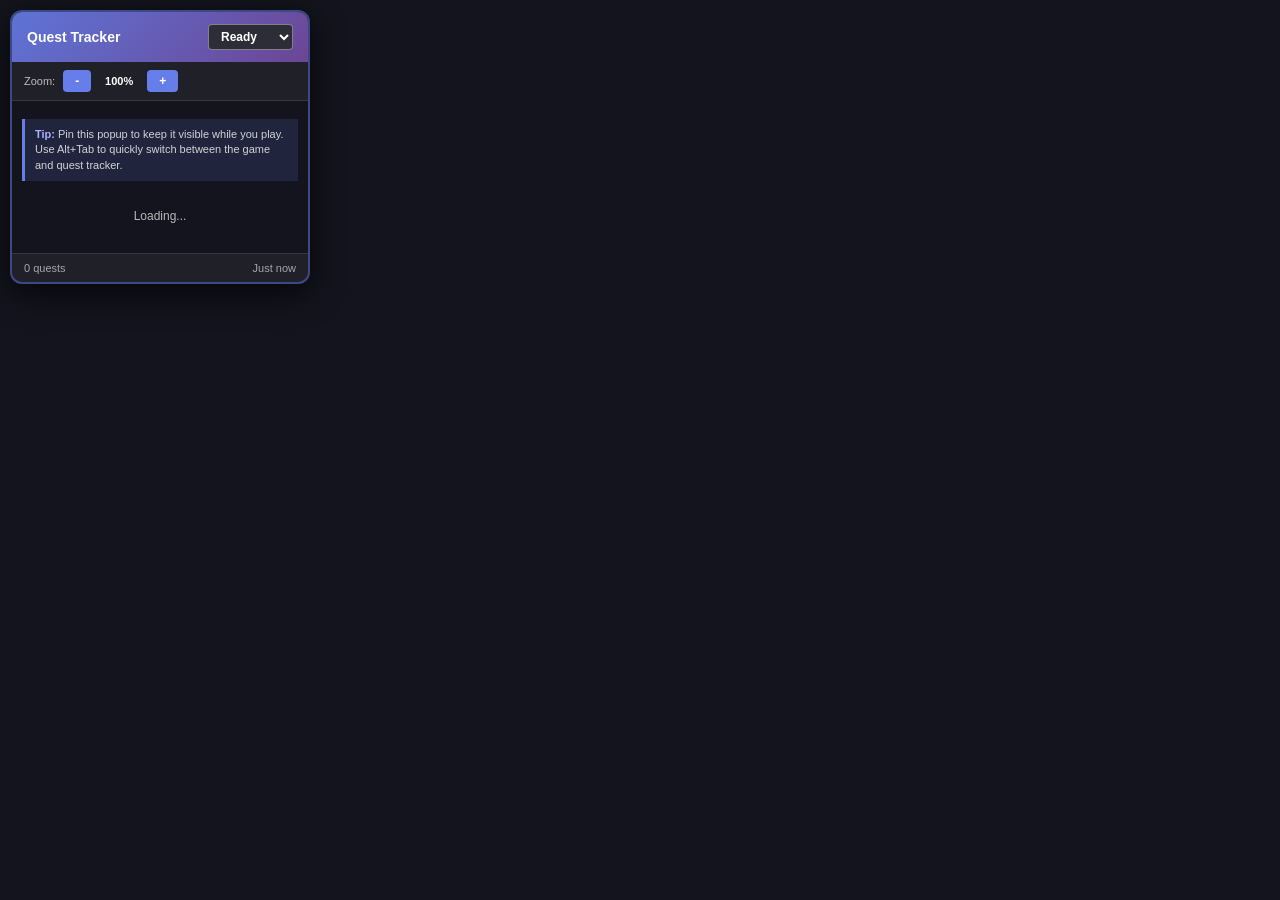
==== browser-extension/popup.html @ 38adbfb3 "Add browser extension for cross-platform quest tracking (v0.2.9) Added cross-platform browser extens" ====
<!DOCTYPE html>
<html lang="en">
<head>
    <meta charset="UTF-8">
    <meta name="viewport" content="width=device-width, initial-scale=1.0">
    <title>Quest Tracker Overlay</title>
    <style>
        * {
            margin: 0;
            padding: 0;
            box-sizing: border-box;
        }

        body {
            font-family: 'Segoe UI', Tahoma, Geneva, Verdana, sans-serif;
            background: rgb(20, 20, 30);
            color: #ffffff;
            padding: 10px;
            width: 320px;
            min-height: 400px;
        }

        .container {
            background: rgb(20, 20, 30);
            border-radius: 12px;
            border: 2px solid rgba(102, 126, 234, 0.5);
            box-shadow: 0 8px 32px rgba(0, 0, 0, 0.8);
            overflow: hidden;
        }

        .header {
            background: linear-gradient(135deg, rgba(102, 126, 234, 0.9) 0%, rgba(118, 75, 162, 0.9) 100%);
            padding: 12px 15px;
            display: flex;
            align-items: center;
            justify-content: space-between;
        }

        .header-title {
            font-size: 14px;
            font-weight: 600;
            flex: 1;
        }

        .view-selector {
            background: rgb(45, 45, 55);
            border: 1px solid rgba(255, 255, 255, 0.4);
            border-radius: 4px;
            color: rgb(255, 255, 255);
            padding: 4px 8px;
            font-size: 12px;
            cursor: pointer;
            outline: none;
            font-weight: 600;
        }

        .view-selector option {
            background: #2a2a3a;
            color: white;
        }

        .zoom-controls {
            background: rgba(255, 255, 255, 0.05);
            padding: 8px 12px;
            display: flex;
            align-items: center;
            gap: 8px;
            border-bottom: 1px solid rgba(255, 255, 255, 0.1);
        }

        .zoom-controls label {
            font-size: 11px;
            color: rgba(255, 255, 255, 0.7);
        }

        .zoom-button {
            background: rgb(102, 126, 234);
            border: none;
            border-radius: 4px;
            color: white;
            padding: 4px 12px;
            font-size: 12px;
            cursor: pointer;
            font-weight: 600;
        }

        .zoom-button:hover {
            background: rgb(118, 140, 250);
        }

        .zoom-value {
            font-size: 11px;
            font-weight: 600;
            min-width: 40px;
            text-align: center;
        }

        .tip {
            background: rgba(102, 126, 234, 0.15);
            border-left: 3px solid rgb(102, 126, 234);
            padding: 8px 10px;
            margin: 8px 0;
            font-size: 11px;
            color: rgba(255, 255, 255, 0.8);
            line-height: 1.4;
        }

        .tip strong {
            color: rgb(168, 178, 255);
        }

        .content {
            padding: 10px;
            max-height: 450px;
            overflow-y: auto;
            background: rgb(20, 20, 30);
            color: #ffffff;
        }

        .content::-webkit-scrollbar {
            width: 6px;
        }

        .content::-webkit-scrollbar-track {
            background: rgba(255, 255, 255, 0.05);
            border-radius: 3px;
        }

        .content::-webkit-scrollbar-thumb {
            background: rgba(102, 126, 234, 0.5);
            border-radius: 3px;
        }

        .quest-group {
            margin-bottom: 15px;
            display: block !important;
            visibility: visible !important;
        }

        .quest-name {
            font-size: 13px;
            font-weight: 600;
            color: #a8b2ff !important;
            margin-bottom: 6px;
            padding: 4px 6px;
            background: rgba(102, 126, 234, 0.15) !important;
            border-radius: 4px;
            display: block !important;
            visibility: visible !important;
        }

        .item-list {
            margin-left: 8px;
            display: block !important;
            visibility: visible !important;
        }

        .item {
            display: flex !important;
            justify-content: space-between;
            align-items: center;
            padding: 5px 8px;
            margin-bottom: 3px;
            background: rgba(255, 255, 255, 0.05);
            border-radius: 4px;
            font-size: 12px;
            visibility: visible !important;
        }

        .item.completed {
            background: rgba(76, 175, 80, 0.2);
        }

        .item-name {
            flex: 1;
            color: #e0e0e0 !important;
            display: block !important;
            visibility: visible !important;
        }

        .item-progress {
            font-weight: 600;
            min-width: 50px;
            text-align: right;
            display: block !important;
            visibility: visible !important;
        }

        .item-progress.completed {
            color: #76ff76 !important;
        }

        .item-progress.incomplete {
            color: #ffaa66 !important;
        }

        .empty-state {
            text-align: center;
            padding: 30px 20px;
            color: rgba(255, 255, 255, 0.5);
            font-size: 13px;
        }

        .loading {
            text-align: center;
            padding: 20px;
            color: rgba(255, 255, 255, 0.7);
            font-size: 12px;
        }

        .error-state {
            text-align: center;
            padding: 20px;
            color: #ff6b6b;
            font-size: 12px;
        }

        .status-bar {
            padding: 8px 12px;
            background: rgba(255, 255, 255, 0.05);
            border-top: 1px solid rgba(255, 255, 255, 0.1);
            font-size: 11px;
            color: rgba(255, 255, 255, 0.6);
            display: flex;
            justify-content: space-between;
        }
    </style>
</head>
<body>
    <div class="container">
        <div class="header">
            <div class="header-title">Quest Tracker</div>
            <select class="view-selector" id="viewSelector">
                <option value="completable">Ready</option>
                <option value="purchasable">Buyable</option>
                <option value="active">Active</option>
            </select>
        </div>

        <div class="zoom-controls">
            <label>Zoom:</label>
            <button class="zoom-button" id="zoomOut">-</button>
            <span class="zoom-value" id="zoomValue">100%</span>
            <button class="zoom-button" id="zoomIn">+</button>
        </div>

        <div class="content" id="content">
            <div class="tip">
                <strong>Tip:</strong> Pin this popup to keep it visible while you play. Use Alt+Tab to quickly switch between the game and quest tracker.
            </div>
            <div class="loading">Loading...</div>
        </div>

        <div class="status-bar">
            <span id="questCount">0 quests</span>
            <span id="lastUpdate">Just now</span>
        </div>
    </div>

    <script src="popup.js"></script>
</body>
</html>
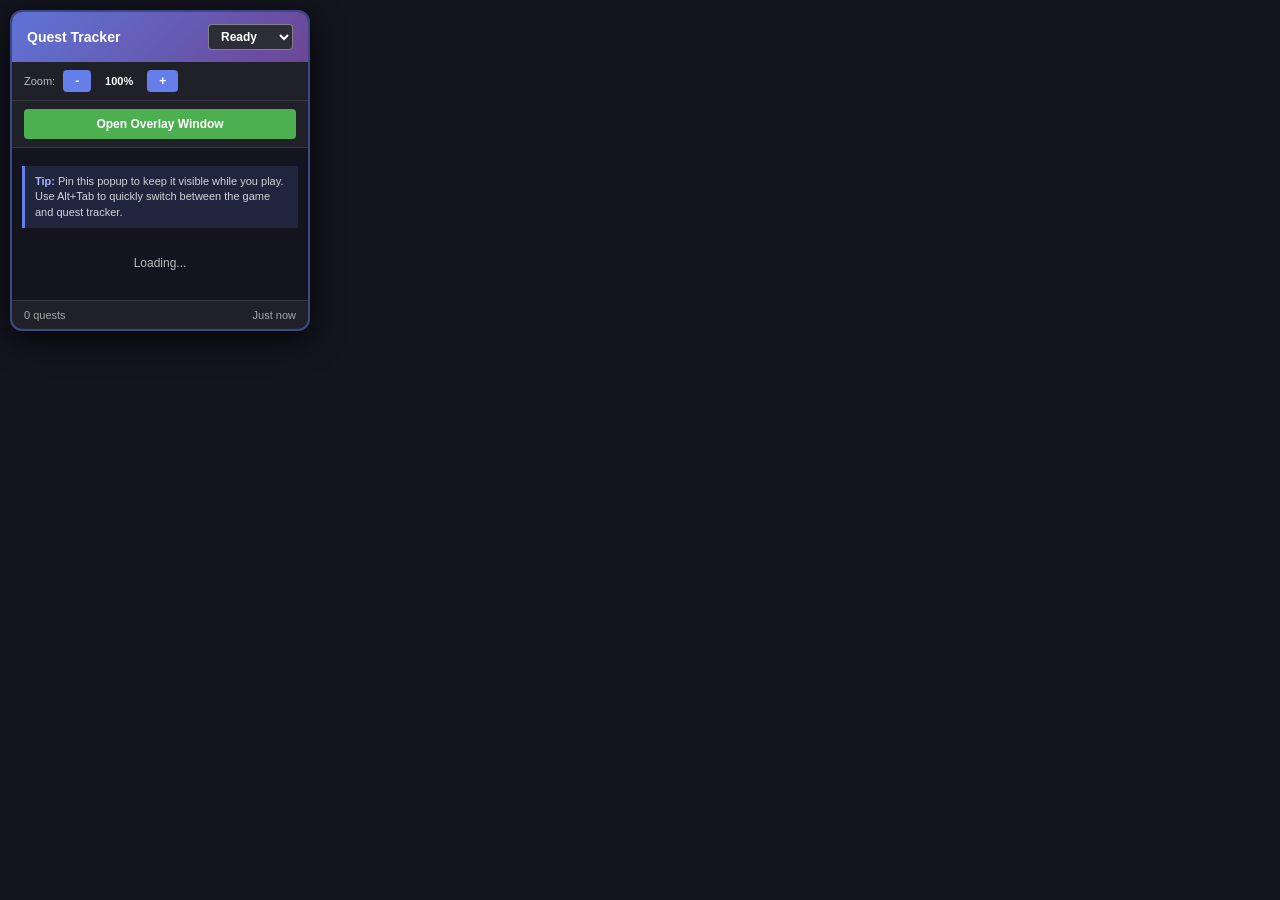
==== commit ec0b28a4: "Release v0.3.0: Browser extension storage location info Added inline storage location information to" ====
--- a/browser-extension/popup.html
+++ b/browser-extension/popup.html
@@ -95,6 +95,28 @@
             text-align: center;
         }
 
+        .overlay-button-container {
+            background: rgba(255, 255, 255, 0.05);
+            padding: 8px 12px;
+            border-bottom: 1px solid rgba(255, 255, 255, 0.1);
+        }
+
+        .overlay-button {
+            width: 100%;
+            background: rgb(76, 175, 80);
+            border: none;
+            border-radius: 4px;
+            color: white;
+            padding: 8px 16px;
+            font-size: 12px;
+            cursor: pointer;
+            font-weight: 600;
+        }
+
+        .overlay-button:hover {
+            background: rgb(92, 195, 96);
+        }
+
         .tip {
             background: rgba(102, 126, 234, 0.15);
             border-left: 3px solid rgb(102, 126, 234);
@@ -192,6 +214,13 @@
 
         .item-progress.incomplete {
             color: #ffaa66 !important;
+        }
+
+        .item-locations {
+            font-size: 10px;
+            color: #667eea;
+            margin-top: 4px;
+            padding-left: 4px;
         }
 
         .empty-state {
@@ -244,6 +273,10 @@
             <button class="zoom-button" id="zoomIn">+</button>
         </div>
 
+        <div class="overlay-button-container">
+            <button class="overlay-button" id="openOverlayBtn">Open Overlay Window</button>
+        </div>
+
         <div class="content" id="content">
             <div class="tip">
                 <strong>Tip:</strong> Pin this popup to keep it visible while you play. Use Alt+Tab to quickly switch between the game and quest tracker.
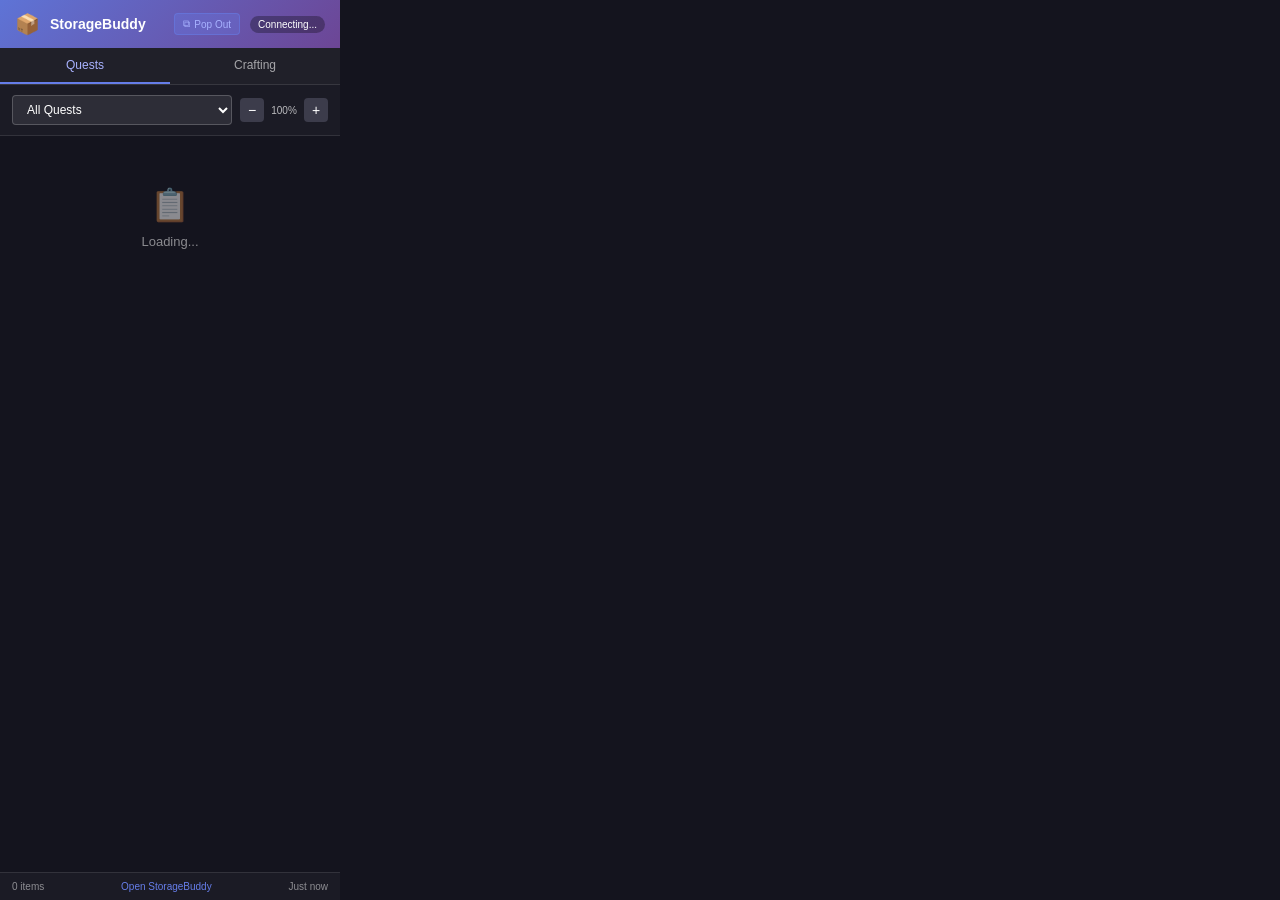
==== commit e436a686: "Release v0.3.2 - Extension pop-out, Help improvements, Tab fixes - Browser extension pop-out window " ====
--- a/browser-extension/popup.html
+++ b/browser-extension/popup.html
@@ -3,7 +3,7 @@
 <head>
     <meta charset="UTF-8">
     <meta name="viewport" content="width=device-width, initial-scale=1.0">
-    <title>Quest Tracker Overlay</title>
+    <title>StorageBuddy Overlay</title>
     <style>
         * {
             margin: 0;
@@ -11,21 +11,29 @@
             box-sizing: border-box;
         }
 
+        html, body {
+            height: 100%;
+            margin: 0;
+        }
+
         body {
             font-family: 'Segoe UI', Tahoma, Geneva, Verdana, sans-serif;
             background: rgb(20, 20, 30);
             color: #ffffff;
-            padding: 10px;
-            width: 320px;
+            padding: 0;
+            width: 340px;
             min-height: 400px;
+            display: flex;
+            flex-direction: column;
         }
 
         .container {
             background: rgb(20, 20, 30);
-            border-radius: 12px;
-            border: 2px solid rgba(102, 126, 234, 0.5);
-            box-shadow: 0 8px 32px rgba(0, 0, 0, 0.8);
             overflow: hidden;
+            display: flex;
+            flex-direction: column;
+            flex: 1;
+            min-height: 0;
         }
 
         .header {
@@ -33,7 +41,12 @@
             padding: 12px 15px;
             display: flex;
             align-items: center;
-            justify-content: space-between;
+            gap: 10px;
+            flex-shrink: 0;
+        }
+
+        .header-icon {
+            font-size: 20px;
         }
 
         .header-title {
@@ -42,16 +55,70 @@
             flex: 1;
         }
 
+        .connection-status {
+            font-size: 10px;
+            padding: 3px 8px;
+            border-radius: 10px;
+            background: rgba(0,0,0,0.3);
+        }
+
+        .connection-status.connected {
+            color: #76ff76;
+        }
+
+        .connection-status.disconnected {
+            color: #ff6b6b;
+        }
+
+        .tabs {
+            display: flex;
+            background: rgba(255, 255, 255, 0.05);
+            border-bottom: 1px solid rgba(255, 255, 255, 0.1);
+            flex-shrink: 0;
+        }
+
+        .tab-btn {
+            flex: 1;
+            padding: 10px;
+            background: none;
+            border: none;
+            color: rgba(255, 255, 255, 0.6);
+            font-size: 12px;
+            cursor: pointer;
+            transition: all 0.2s;
+            border-bottom: 2px solid transparent;
+        }
+
+        .tab-btn:hover {
+            color: rgba(255, 255, 255, 0.9);
+            background: rgba(255, 255, 255, 0.05);
+        }
+
+        .tab-btn.active {
+            color: #a8b2ff;
+            border-bottom-color: #667eea;
+        }
+
+        .controls {
+            padding: 10px 12px;
+            background: rgba(255, 255, 255, 0.03);
+            border-bottom: 1px solid rgba(255, 255, 255, 0.1);
+            display: flex;
+            gap: 8px;
+            align-items: center;
+            flex-shrink: 0;
+        }
+
         .view-selector {
+            flex: 1;
             background: rgb(45, 45, 55);
-            border: 1px solid rgba(255, 255, 255, 0.4);
+            border: 1px solid rgba(255, 255, 255, 0.2);
             border-radius: 4px;
             color: rgb(255, 255, 255);
-            padding: 4px 8px;
+            padding: 6px 10px;
             font-size: 12px;
             cursor: pointer;
             outline: none;
-            font-weight: 600;
         }
 
         .view-selector option {
@@ -60,83 +127,39 @@
         }
 
         .zoom-controls {
-            background: rgba(255, 255, 255, 0.05);
-            padding: 8px 12px;
-            display: flex;
-            align-items: center;
-            gap: 8px;
-            border-bottom: 1px solid rgba(255, 255, 255, 0.1);
-        }
-
-        .zoom-controls label {
-            font-size: 11px;
-            color: rgba(255, 255, 255, 0.7);
+            display: flex;
+            align-items: center;
+            gap: 4px;
         }
 
         .zoom-button {
-            background: rgb(102, 126, 234);
+            background: rgb(60, 60, 75);
             border: none;
             border-radius: 4px;
             color: white;
-            padding: 4px 12px;
-            font-size: 12px;
+            width: 24px;
+            height: 24px;
+            font-size: 14px;
             cursor: pointer;
-            font-weight: 600;
         }
 
         .zoom-button:hover {
-            background: rgb(118, 140, 250);
+            background: rgb(80, 80, 100);
         }
 
         .zoom-value {
-            font-size: 11px;
-            font-weight: 600;
-            min-width: 40px;
+            font-size: 10px;
+            min-width: 32px;
             text-align: center;
-        }
-
-        .overlay-button-container {
-            background: rgba(255, 255, 255, 0.05);
-            padding: 8px 12px;
-            border-bottom: 1px solid rgba(255, 255, 255, 0.1);
-        }
-
-        .overlay-button {
-            width: 100%;
-            background: rgb(76, 175, 80);
-            border: none;
-            border-radius: 4px;
-            color: white;
-            padding: 8px 16px;
-            font-size: 12px;
-            cursor: pointer;
-            font-weight: 600;
-        }
-
-        .overlay-button:hover {
-            background: rgb(92, 195, 96);
-        }
-
-        .tip {
-            background: rgba(102, 126, 234, 0.15);
-            border-left: 3px solid rgb(102, 126, 234);
-            padding: 8px 10px;
-            margin: 8px 0;
-            font-size: 11px;
-            color: rgba(255, 255, 255, 0.8);
-            line-height: 1.4;
-        }
-
-        .tip strong {
-            color: rgb(168, 178, 255);
+            color: rgba(255, 255, 255, 0.7);
         }
 
         .content {
             padding: 10px;
-            max-height: 450px;
+            flex: 1;
             overflow-y: auto;
             background: rgb(20, 20, 30);
-            color: #ffffff;
+            min-height: 0;
         }
 
         .content::-webkit-scrollbar {
@@ -153,139 +176,249 @@
             border-radius: 3px;
         }
 
+        /* Quest styles */
         .quest-group {
-            margin-bottom: 15px;
-            display: block !important;
-            visibility: visible !important;
+            margin-bottom: 12px;
+            background: rgba(255, 255, 255, 0.03);
+            border-radius: 6px;
+            padding: 10px;
+            border-left: 3px solid #667eea;
+        }
+
+        .quest-group.ready {
+            border-left-color: #4caf50;
+            background: rgba(76, 175, 80, 0.1);
+        }
+
+        .quest-group.buyable {
+            border-left-color: #ff9800;
+            background: rgba(255, 152, 0, 0.1);
         }
 
         .quest-name {
             font-size: 13px;
             font-weight: 600;
-            color: #a8b2ff !important;
-            margin-bottom: 6px;
-            padding: 4px 6px;
-            background: rgba(102, 126, 234, 0.15) !important;
-            border-radius: 4px;
-            display: block !important;
-            visibility: visible !important;
+            color: #e0e0e0;
+            margin-bottom: 8px;
+        }
+
+        .quest-location {
+            font-size: 10px;
+            color: rgba(255, 255, 255, 0.5);
+            margin-top: 2px;
         }
 
         .item-list {
-            margin-left: 8px;
-            display: block !important;
-            visibility: visible !important;
+            display: flex;
+            flex-direction: column;
+            gap: 4px;
         }
 
         .item {
-            display: flex !important;
+            display: flex;
+            flex-wrap: wrap;
             justify-content: space-between;
             align-items: center;
-            padding: 5px 8px;
-            margin-bottom: 3px;
-            background: rgba(255, 255, 255, 0.05);
+            padding: 6px 8px;
+            background: rgba(0, 0, 0, 0.2);
             border-radius: 4px;
             font-size: 12px;
-            visibility: visible !important;
         }
 
         .item.completed {
-            background: rgba(76, 175, 80, 0.2);
+            background: rgba(76, 175, 80, 0.15);
         }
 
         .item-name {
             flex: 1;
-            color: #e0e0e0 !important;
-            display: block !important;
-            visibility: visible !important;
+            color: #b0b0b0;
+            min-width: 120px;
+        }
+
+        .item.completed .item-name {
+            color: #70d070;
         }
 
         .item-progress {
             font-weight: 600;
-            min-width: 50px;
-            text-align: right;
-            display: block !important;
-            visibility: visible !important;
-        }
-
-        .item-progress.completed {
-            color: #76ff76 !important;
-        }
-
-        .item-progress.incomplete {
-            color: #ffaa66 !important;
-        }
-
-        .item-locations {
+            color: #ffaa66;
+            font-size: 11px;
+        }
+
+        .item.completed .item-progress {
+            color: #70d070;
+        }
+
+        .item-details {
+            width: 100%;
             font-size: 10px;
             color: #667eea;
             margin-top: 4px;
-            padding-left: 4px;
-        }
-
+            padding-top: 4px;
+            border-top: 1px solid rgba(255, 255, 255, 0.05);
+        }
+
+        .vendor-info {
+            color: #ff9800;
+            font-size: 10px;
+        }
+
+        /* Crafting styles */
+        .recipe-group {
+            margin-bottom: 10px;
+            background: rgba(255, 255, 255, 0.03);
+            border-radius: 6px;
+            padding: 10px;
+            border-left: 3px solid #667eea;
+        }
+
+        .recipe-group.ready {
+            border-left-color: #4caf50;
+            background: rgba(76, 175, 80, 0.1);
+        }
+
+        .recipe-group.buyable {
+            border-left-color: #ff9800;
+            background: rgba(255, 152, 0, 0.1);
+        }
+
+        .recipe-header {
+            display: flex;
+            justify-content: space-between;
+            align-items: center;
+            margin-bottom: 6px;
+        }
+
+        .recipe-name {
+            font-size: 13px;
+            font-weight: 600;
+            color: #e0e0e0;
+        }
+
+        .recipe-qty {
+            font-size: 11px;
+            color: #667eea;
+            background: rgba(102, 126, 234, 0.2);
+            padding: 2px 8px;
+            border-radius: 10px;
+        }
+
+        .recipe-skill {
+            font-size: 10px;
+            color: rgba(255, 255, 255, 0.5);
+        }
+
+        /* Empty/Error states */
         .empty-state {
             text-align: center;
-            padding: 30px 20px;
+            padding: 40px 20px;
             color: rgba(255, 255, 255, 0.5);
             font-size: 13px;
         }
 
-        .loading {
-            text-align: center;
-            padding: 20px;
-            color: rgba(255, 255, 255, 0.7);
-            font-size: 12px;
+        .empty-state-icon {
+            font-size: 32px;
+            margin-bottom: 10px;
         }
 
         .error-state {
             text-align: center;
-            padding: 20px;
+            padding: 30px 20px;
             color: #ff6b6b;
             font-size: 12px;
+            line-height: 1.5;
+        }
+
+        .error-state code {
+            display: block;
+            margin-top: 10px;
+            padding: 8px;
+            background: rgba(255, 0, 0, 0.1);
+            border-radius: 4px;
+            font-size: 11px;
         }
 
         .status-bar {
             padding: 8px 12px;
-            background: rgba(255, 255, 255, 0.05);
+            background: rgba(255, 255, 255, 0.03);
             border-top: 1px solid rgba(255, 255, 255, 0.1);
-            font-size: 11px;
-            color: rgba(255, 255, 255, 0.6);
+            font-size: 10px;
+            color: rgba(255, 255, 255, 0.5);
             display: flex;
             justify-content: space-between;
+            flex-shrink: 0;
+        }
+
+        .open-app-link {
+            color: #667eea;
+            text-decoration: none;
+            cursor: pointer;
+        }
+
+        .open-app-link:hover {
+            text-decoration: underline;
+        }
+
+        .popout-btn {
+            background: rgba(102, 126, 234, 0.3);
+            border: 1px solid rgba(102, 126, 234, 0.5);
+            border-radius: 4px;
+            color: #a8b2ff;
+            padding: 4px 8px;
+            font-size: 10px;
+            cursor: pointer;
+            display: flex;
+            align-items: center;
+            gap: 4px;
+        }
+
+        .popout-btn:hover {
+            background: rgba(102, 126, 234, 0.5);
         }
     </style>
 </head>
 <body>
     <div class="container">
         <div class="header">
-            <div class="header-title">Quest Tracker</div>
+            <span class="header-icon">📦</span>
+            <span class="header-title">StorageBuddy</span>
+            <button class="popout-btn" id="popoutBtn" title="Pop out to separate window">
+                <span>⧉</span> Pop Out
+            </button>
+            <span class="connection-status" id="connectionStatus">Connecting...</span>
+        </div>
+
+        <div class="tabs">
+            <button class="tab-btn active" id="questsTab" data-tab="quests">Quests</button>
+            <button class="tab-btn" id="craftingTab" data-tab="crafting">Crafting</button>
+        </div>
+
+        <div class="controls" id="questControls">
             <select class="view-selector" id="viewSelector">
-                <option value="completable">Ready</option>
-                <option value="purchasable">Buyable</option>
-                <option value="active">Active</option>
+                <option value="all">All Quests</option>
+                <option value="ready">Have Materials</option>
             </select>
-        </div>
-
-        <div class="zoom-controls">
-            <label>Zoom:</label>
-            <button class="zoom-button" id="zoomOut">-</button>
-            <span class="zoom-value" id="zoomValue">100%</span>
-            <button class="zoom-button" id="zoomIn">+</button>
-        </div>
-
-        <div class="overlay-button-container">
-            <button class="overlay-button" id="openOverlayBtn">Open Overlay Window</button>
+            <div class="zoom-controls">
+                <button class="zoom-button" id="zoomOut">−</button>
+                <span class="zoom-value" id="zoomValue">100%</span>
+                <button class="zoom-button" id="zoomIn">+</button>
+            </div>
+        </div>
+
+        <div class="controls" id="craftingControls" style="display: none;">
+            <span style="font-size: 11px; color: rgba(255,255,255,0.6);">Shopping list from StorageBuddy</span>
         </div>
 
         <div class="content" id="content">
-            <div class="tip">
-                <strong>Tip:</strong> Pin this popup to keep it visible while you play. Use Alt+Tab to quickly switch between the game and quest tracker.
+            <div class="empty-state">
+                <div class="empty-state-icon">📋</div>
+                <p>Loading...</p>
             </div>
-            <div class="loading">Loading...</div>
         </div>
 
         <div class="status-bar">
-            <span id="questCount">0 quests</span>
+            <span id="itemCount">0 items</span>
+            <a href="http://127.0.0.1:5000" target="_blank" class="open-app-link">Open StorageBuddy</a>
             <span id="lastUpdate">Just now</span>
         </div>
     </div>
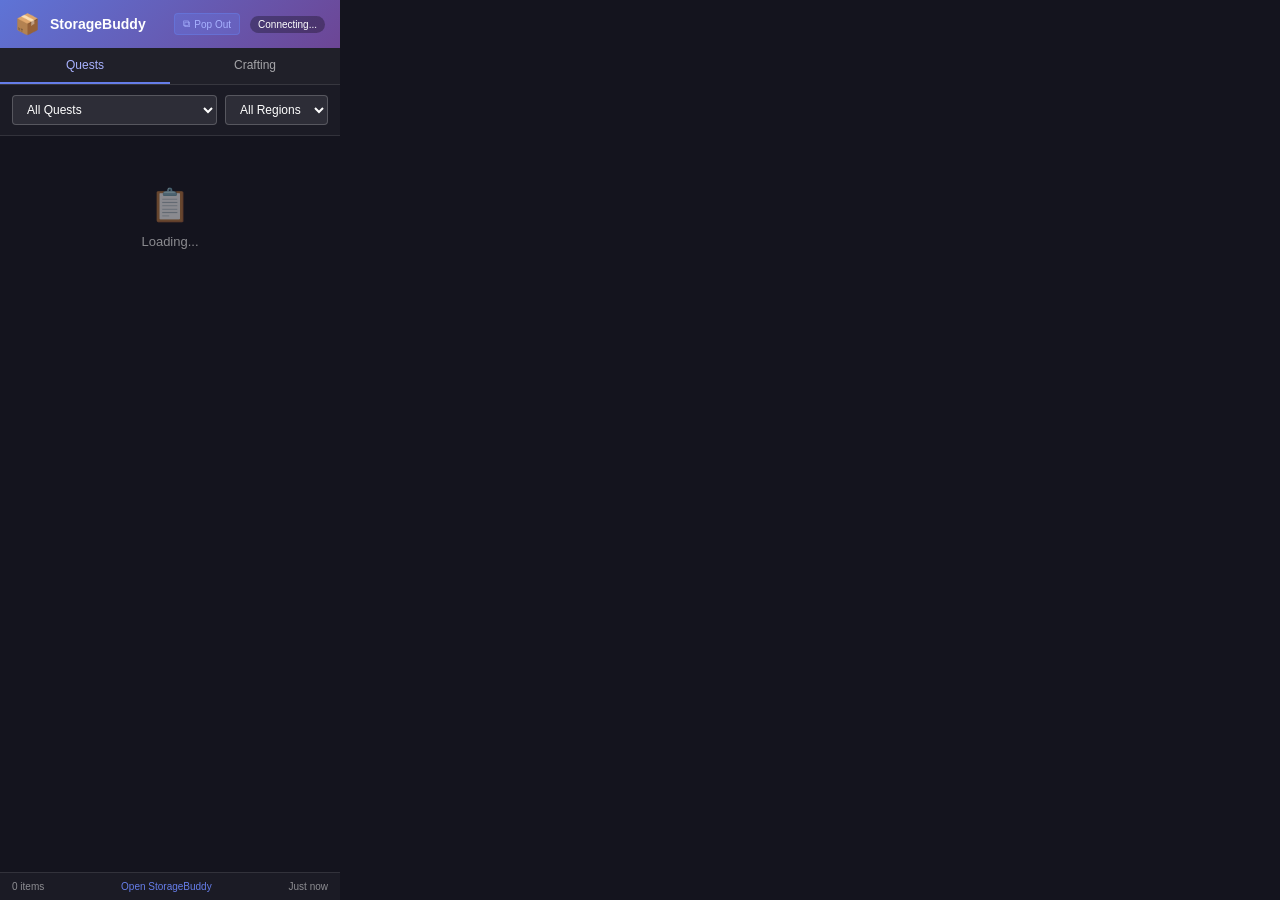
==== commit dc24eb17: "Add region filter to browser extension, replace zoom controls - Replaced zoom +/- controls with regi" ====
--- a/browser-extension/popup.html
+++ b/browser-extension/popup.html
@@ -126,32 +126,21 @@
             color: white;
         }
 
-        .zoom-controls {
-            display: flex;
-            align-items: center;
-            gap: 4px;
-        }
-
-        .zoom-button {
-            background: rgb(60, 60, 75);
-            border: none;
+        .region-selector {
+            background: rgb(45, 45, 55);
+            border: 1px solid rgba(255, 255, 255, 0.2);
             border-radius: 4px;
+            color: rgb(255, 255, 255);
+            padding: 6px 10px;
+            font-size: 12px;
+            cursor: pointer;
+            outline: none;
+            min-width: 100px;
+        }
+
+        .region-selector option {
+            background: #2a2a3a;
             color: white;
-            width: 24px;
-            height: 24px;
-            font-size: 14px;
-            cursor: pointer;
-        }
-
-        .zoom-button:hover {
-            background: rgb(80, 80, 100);
-        }
-
-        .zoom-value {
-            font-size: 10px;
-            min-width: 32px;
-            text-align: center;
-            color: rgba(255, 255, 255, 0.7);
         }
 
         .content {
@@ -398,11 +387,9 @@
                 <option value="all">All Quests</option>
                 <option value="ready">Have Materials</option>
             </select>
-            <div class="zoom-controls">
-                <button class="zoom-button" id="zoomOut">−</button>
-                <span class="zoom-value" id="zoomValue">100%</span>
-                <button class="zoom-button" id="zoomIn">+</button>
-            </div>
+            <select class="region-selector" id="regionSelector">
+                <option value="">All Regions</option>
+            </select>
         </div>
 
         <div class="controls" id="craftingControls" style="display: none;">
